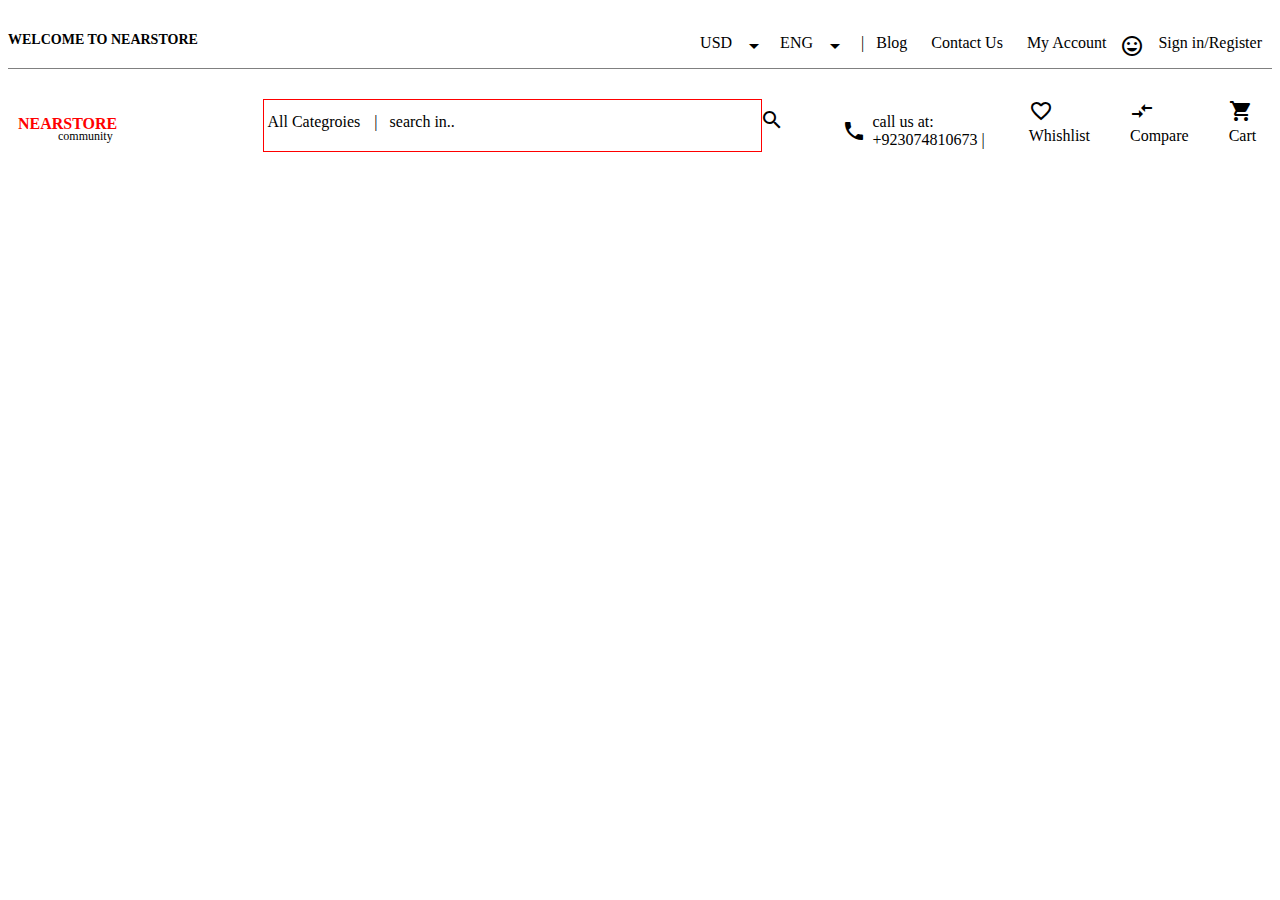
==== Nearstore/index.html @ 29cb178e "updated" ====
<!DOCTYPE html>
<html lang="en">
<head>
    <meta charset="UTF-8">
    <meta http-equiv="X-UA-Compatible" content="IE=edge">
    <meta name="viewport" content="width=device-width, initial-scale=1.0">
    <title>Document</title>

    <link rel="stylesheet" href="https://fonts.googleapis.com/icon?family=Material+Icons">
    <link rel="stylesheet" href="stylesheet.css">
</head>
<body>
        <section class="main">
            <div class="parent1">
               <div class="text">
                   <p>WELCOME TO NEARSTORE</p>
               </div>
               <div class="list">
                   <ul class="aboutlist">
                       <li>USD</li><i class="material-icons">arrow_drop_down</i>
                       <li>ENG</li><i class="material-icons">arrow_drop_down</i>
                       <li>| &nbsp; Blog</li>
                       <li>Contact Us</li>
                       <li>My Account</li>
                       <i class='material-icons'>mood</i> <li>Sign in/Register</li>
                   </ul>
               </div>



            </div>
            <div class="parent2">
                <div class="text1">
                    <div class="h2">
                    <p>NEARSTORE</p></div>
                    <div class="sub">
                   <span>community</span>
                    </div>
                </div>

                   <div class="bar">
                       <p>All Categroies <i class="material-icons"></i>|</p> 
                   &nbsp;  &nbsp; <p>search in..</p> <i class="material-icons">search </i>
                   </div>

                   <div class="text3">
                       <div class="icon1">
                           <div class="iconcall">
                       <i class="material-icons">call</i>
                    </div>
                    <div class="number">
                        <span>call us at:<br>  +923074810673 |</span> &nbsp;</div>
                    
                    </div>
                    <div class="icon2">
                        <div class="icon">
                       <i class="material-icons">favorite_border</i> </div>
                      
                       <div class="txt1">
                       <span>Whishlist</span>
                    </div>

                     </div>
                        
                        <div class="icon3">
                            <div class="iconarrow">
                       <i class="material-icons">compare_arrows</i> 
                            </div>
                            <div class="txt2">
                       <span>Compare</span> 
                    </div>
                        </div>
                        <div class="icon4">
                            <div class="iconcart">
                       <i class="material-icons">shopping_cart</i> </div>
                       <div class="txt3">
                       <span>Cart</span> 
                    </div>
                    </div>
                       </div>

 

            </div>


        </section>



</body>
</html>
---- Nearstore/stylesheet.css ----
.parent1{
    display: flex;
    border-bottom: 1px solid gray;

}
.text{
    width: 20%;
    font-family: cursive;
    font-size: 14px;
    margin-top: 10px;
    font-weight: bold;
}
.list{
    width: 80%;
    margin-bottom: -10px;
    
}
.aboutlist{
    float: right;

}
.aboutlist li{
    display: inline-block;
    padding: 10PX;
}
.aboutlist i{
transform:translateY(10px);
}
.parent2{
    padding: 10px;
    display: flex;
}
.text1{
    width: 20%;
    margin-top: 20px;
}
.text1 p{
    color: red;
    font-weight: bold;
}

.bar{
    display: flex;
    width: 40%;
    border:1px solid red;
    padding: 3px;
    height: 5vh;
    margin-top: 20px;
    
    
}
.sub{
    font-family: cursive;
    font-size: 12px;
    margin-left: 40px;
    transform: translateY(-20px);
}

.bar i{
padding: 5px;
transform: translateX(300px);

}
.bar p{

    margin-top: 10px;
}

.icon1 div{
    display: flex;
}
.iconcall i{
   transform: translateY(20px);
}
.number{
    margin-left: 30px;
    transform: translateY(-10px);
}


.text3{
    width: 35%;
    display: flex;
    float: right;
 margin-left: 60px;
 padding-left: 10px;
 margin-top: 20px;
 /* margin-bottom: 9px; */

}

.text3 i{
    display:inline-block;
}
.icon1{
    margin-left: 10px;

}


.icon2{
    margin-left: 40px;

}

 .icon3{
    margin-left: 40px;
 }
 
.icon4{ 
    margin-left: 40px;
}






/* .text3 i{
    margin-top: -8px;
} */
/* .icon2{
    margin: 5px;
} */
/* .icon2 i{
    padding: 5px;
    transform: translateX(40px);

} */
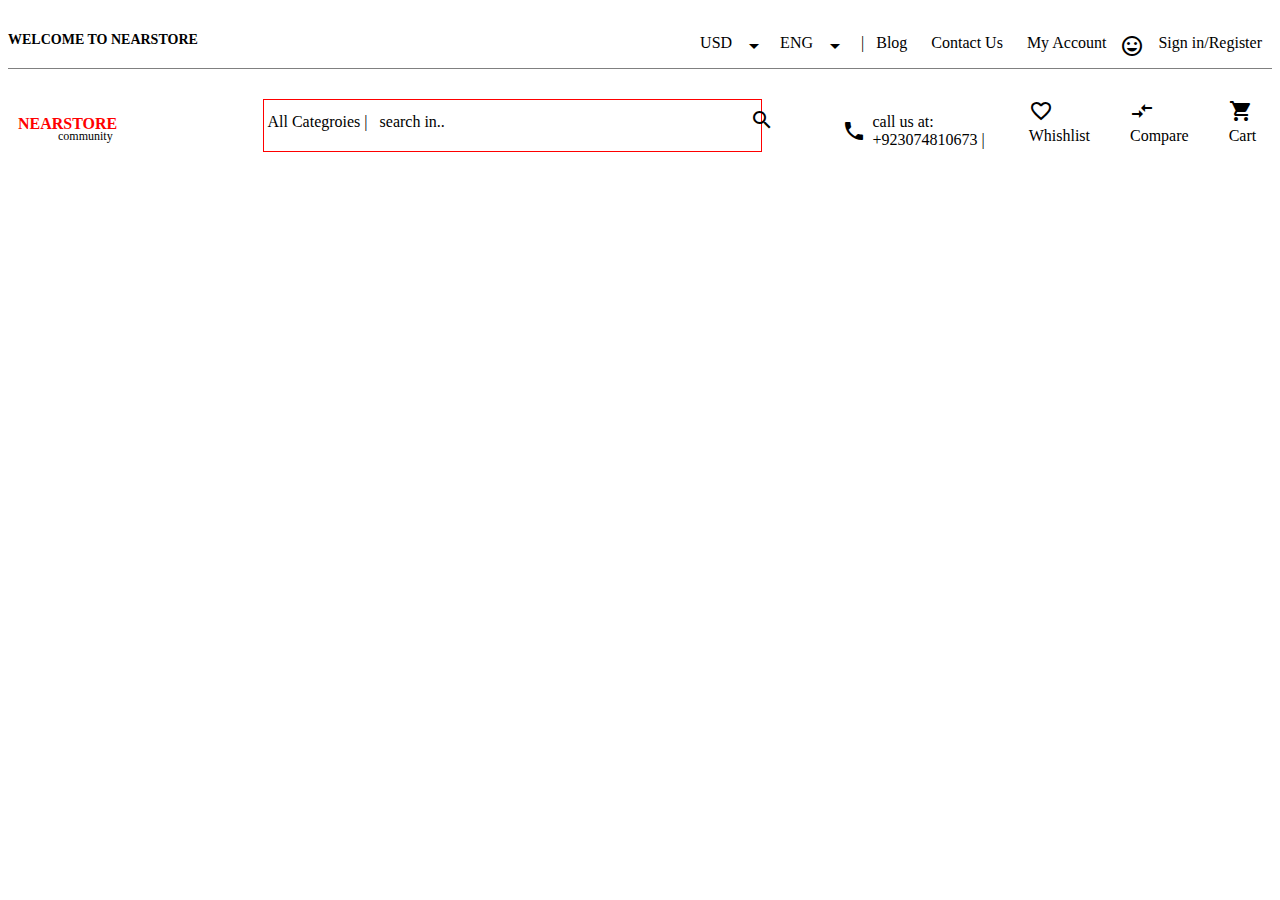
==== commit 4d05fbba: "update" ====
--- a/Nearstore/index.html
+++ b/Nearstore/index.html
@@ -39,7 +39,7 @@
                 </div>
 
                    <div class="bar">
-                       <p>All Categroies <i class="material-icons"></i>|</p> 
+                       <p>All Categroies |</p> 
                    &nbsp;  &nbsp; <p>search in..</p> <i class="material-icons">search </i>
                    </div>
 
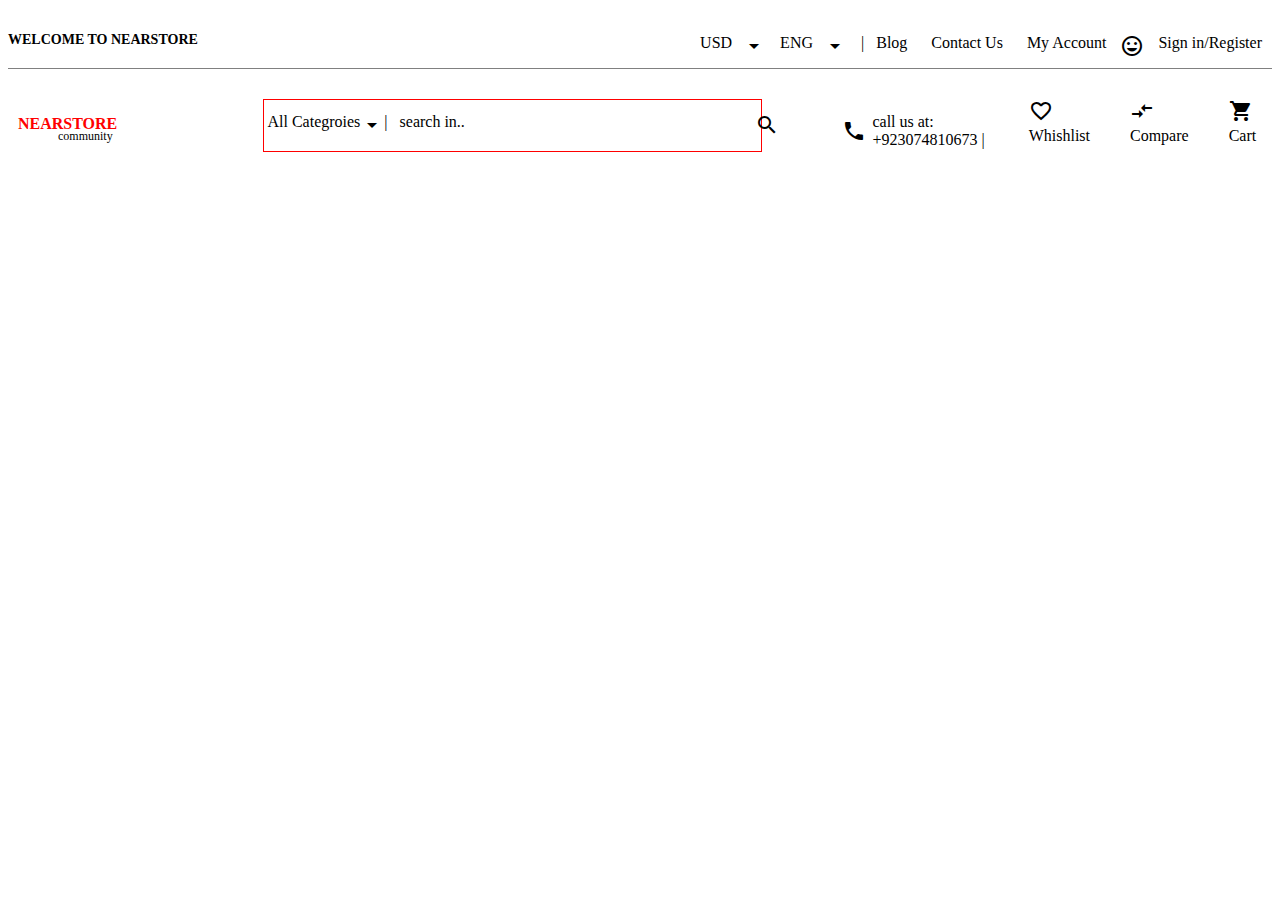
==== commit b110b682: "updated" ====
--- a/Nearstore/index.html
+++ b/Nearstore/index.html
@@ -39,8 +39,10 @@
                 </div>
 
                    <div class="bar">
-                       <p>All Categroies |</p> 
-                   &nbsp;  &nbsp; <p>search in..</p> <i class="material-icons">search </i>
+                       <p>All Categroies </p> <i class="material-icons">arrow_drop_down</i> <span>|</span>  
+                   &nbsp;  &nbsp; <p>search in..</p> 
+                   <div class="search">
+                   <i class="material-icons">search </i> </div>
                    </div>
 
                    <div class="text3">
--- a/Nearstore/stylesheet.css
+++ b/Nearstore/stylesheet.css
@@ -58,13 +58,19 @@
     transform: translateY(-20px);
 }
 
+.search i{
+    /* padding: 5px; */
+    transform: translateX(290px);
+    
+}
 .bar i{
-padding: 5px;
-transform: translateX(300px);
-
+margin-top: 10px;
 }
 .bar p{
 
+    margin-top: 10px;
+}
+.bar span{
     margin-top: 10px;
 }
 
